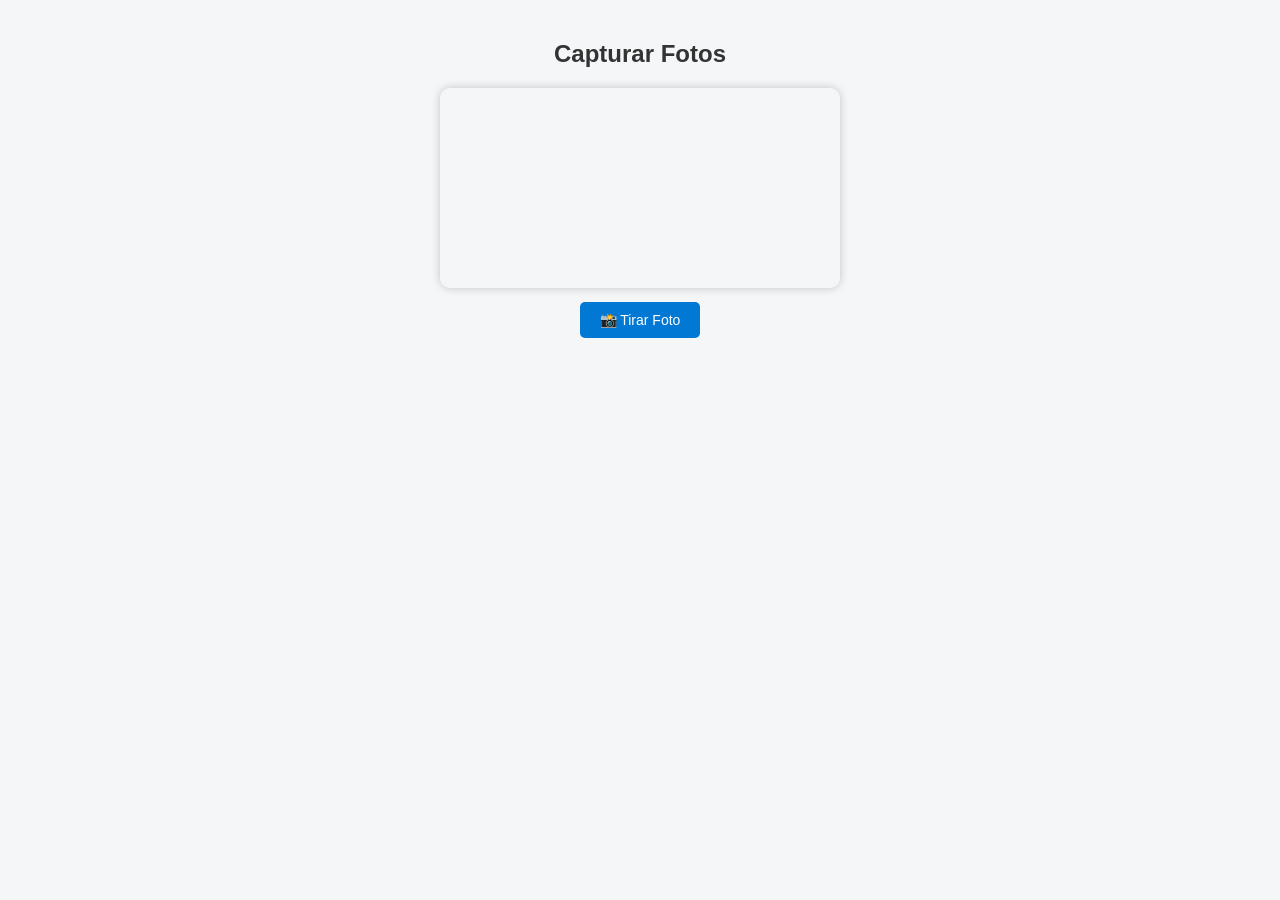
==== foto.htm @ f2fd0f17 "Add files via upload" ====
<!DOCTYPE html>
<html lang="pt-BR">
<head>
  <meta charset="UTF-8">
  <title>Captura de Fotos</title>
  <style>
    body {
      font-family: Arial, sans-serif;
      background-color: #f4f6f8;
      margin: 0;
      padding: 20px;
      text-align: center;
    }

    h2 {
      color: #333;
    }

    video {
      width: 100%;
      max-width: 400px;
      border-radius: 10px;
      box-shadow: 0 0 10px rgba(0,0,0,0.2);
    }

    button {
      background-color: #0078D4;
      color: white;
      border: none;
      padding: 10px 20px;
      margin: 10px 5px;
      border-radius: 5px;
      cursor: pointer;
      font-size: 14px;
    }

    button:hover {
      background-color: #005a9e;
    }

    .foto-container {
      display: flex;
      flex-wrap: wrap;
      justify-content: center;
      margin-top: 20px;
    }

    .foto-item {
      background-color: white;
      border-radius: 10px;
      box-shadow: 0 0 8px rgba(0,0,0,0.1);
      margin: 10px;
      padding: 10px;
      width: 200px;
    }

    .foto-item img {
      width: 100%;
      border-radius: 5px;
    }

    .foto-item button {
      width: 45%;
      margin: 5px 2%;
    }
  </style>
</head>
<body>
  <h2>Capturar Fotos</h2>
  <video id="video" autoplay></video>
  <br>
  <button onclick="tirarFoto()">📸 Tirar Foto</button>

  <div id="fotos" class="foto-container"></div>

  <script>
    const video = document.getElementById('video');
    const fotosContainer = document.getElementById('fotos');

    navigator.mediaDevices.getUserMedia({ video: true })
      .then(stream => {
        video.srcObject = stream;
      })
      .catch(err => {
        alert("Erro ao acessar a câmera: " + err);
      });

    function tirarFoto() {
      const canvas = document.createElement('canvas');
      canvas.width = video.videoWidth;
      canvas.height = video.videoHeight;
      const context = canvas.getContext('2d');
      context.drawImage(video, 0, 0, canvas.width, canvas.height);

      const img = document.createElement('img');
      img.src = canvas.toDataURL('image/png');

      const salvarBtn = document.createElement('button');
      salvarBtn.textContent = '💾 Salvar';
      salvarBtn.onclick = () => {
        const link = document.createElement('a');
        link.href = img.src;
        link.download = `foto_${Date.now()}.png`;
        link.click();
      };

      const excluirBtn = document.createElement('button');
      excluirBtn.textContent = '🗑️ Excluir';
      excluirBtn.onclick = () => {
        fotosContainer.removeChild(fotoItem);
      };

      const fotoItem = document.createElement('div');
      fotoItem.className = 'foto-item';
      fotoItem.appendChild(img);
      fotoItem.appendChild(salvarBtn);
      fotoItem.appendChild(excluirBtn);

      fotosContainer.appendChild(fotoItem);
    }
  </script>
</body>
</html>
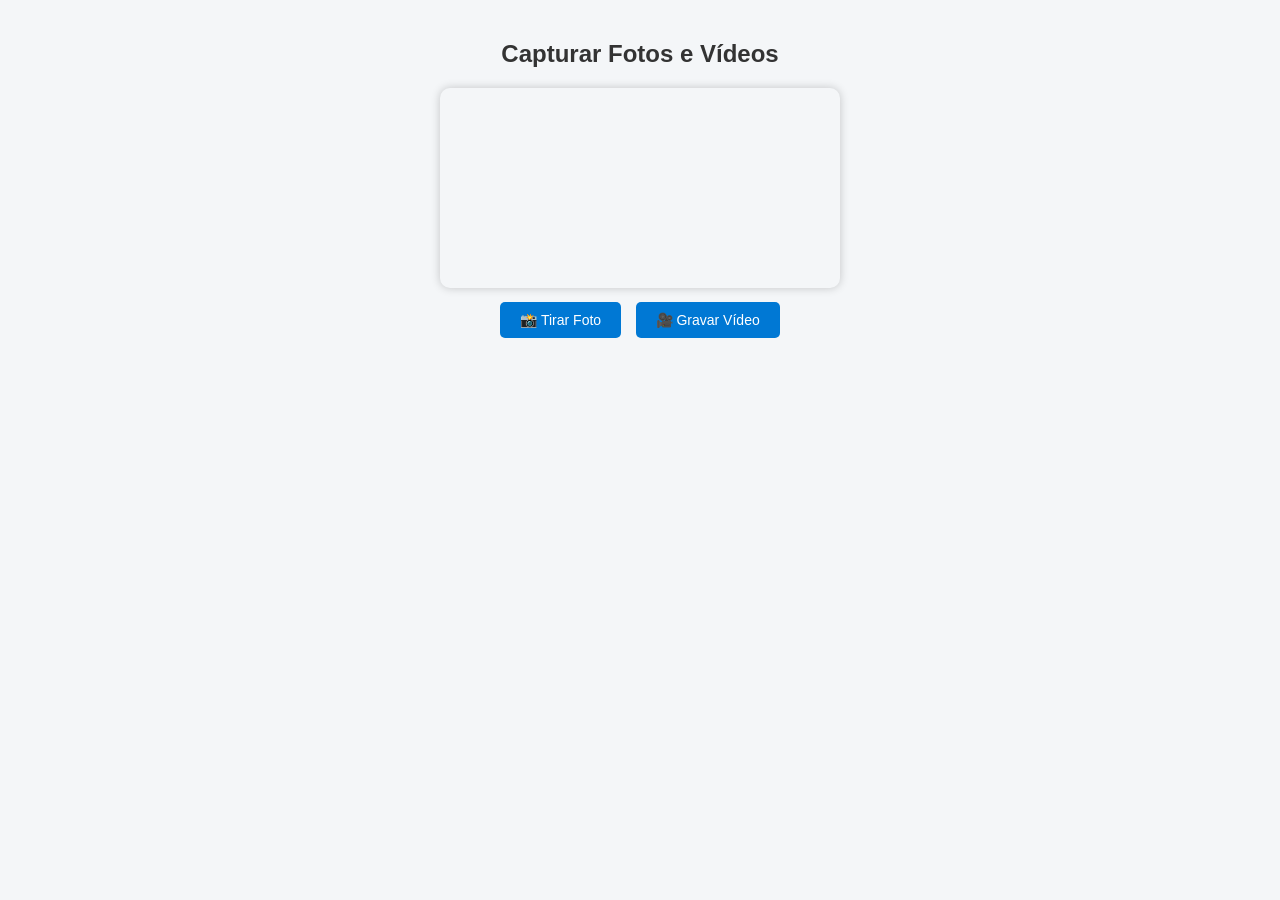
==== commit 4c2e2722: "Update foto.htm" ====
--- a/foto.htm
+++ b/foto.htm
@@ -2,7 +2,7 @@
 <html lang="pt-BR">
 <head>
   <meta charset="UTF-8">
-  <title>Captura de Fotos</title>
+  <title>Captura de Fotos e Vídeos</title>
   <style>
     body {
       font-family: Arial, sans-serif;
@@ -11,18 +11,15 @@
       padding: 20px;
       text-align: center;
     }
-
     h2 {
       color: #333;
     }
-
     video {
       width: 100%;
       max-width: 400px;
       border-radius: 10px;
       box-shadow: 0 0 10px rgba(0,0,0,0.2);
     }
-
     button {
       background-color: #0078D4;
       color: white;
@@ -32,20 +29,18 @@
       border-radius: 5px;
       cursor: pointer;
       font-size: 14px;
+      transition: background 0.2s;
     }
-
     button:hover {
       background-color: #005a9e;
     }
-
-    .foto-container {
+    .media-container {
       display: flex;
       flex-wrap: wrap;
       justify-content: center;
       margin-top: 20px;
     }
-
-    .foto-item {
+    .media-item {
       background-color: white;
       border-radius: 10px;
       box-shadow: 0 0 8px rgba(0,0,0,0.1);
@@ -53,38 +48,44 @@
       padding: 10px;
       width: 200px;
     }
-
-    .foto-item img {
+    .media-item img, .media-item video {
       width: 100%;
       border-radius: 5px;
     }
-
-    .foto-item button {
+    .media-item button {
       width: 45%;
       margin: 5px 2%;
     }
   </style>
 </head>
 <body>
-  <h2>Capturar Fotos</h2>
-  <video id="video" autoplay></video>
+  <h2>Capturar Fotos e Vídeos</h2>
+  <video id="video" autoplay muted></video>
   <br>
   <button onclick="tirarFoto()">📸 Tirar Foto</button>
+  <button id="btnGravar" onclick="alternarGravacao()">🎥 Gravar Vídeo</button>
 
-  <div id="fotos" class="foto-container"></div>
+  <div id="midias" class="media-container"></div>
 
   <script>
     const video = document.getElementById('video');
-    const fotosContainer = document.getElementById('fotos');
+    const midiasContainer = document.getElementById('midias');
+    const btnGravar = document.getElementById('btnGravar');
+    let mediaRecorder;
+    let gravando = false;
+    let chunks = [];
 
-    navigator.mediaDevices.getUserMedia({ video: true })
+    // Ativa a câmera e microfone
+    navigator.mediaDevices.getUserMedia({ video: true, audio: true })
       .then(stream => {
         video.srcObject = stream;
+        window.streamAtual = stream;
       })
       .catch(err => {
         alert("Erro ao acessar a câmera: " + err);
       });
 
+    // Foto
     function tirarFoto() {
       const canvas = document.createElement('canvas');
       canvas.width = video.videoWidth;
@@ -107,16 +108,69 @@
       const excluirBtn = document.createElement('button');
       excluirBtn.textContent = '🗑️ Excluir';
       excluirBtn.onclick = () => {
-        fotosContainer.removeChild(fotoItem);
+        midiasContainer.removeChild(mediaItem);
       };
 
-      const fotoItem = document.createElement('div');
-      fotoItem.className = 'foto-item';
-      fotoItem.appendChild(img);
-      fotoItem.appendChild(salvarBtn);
-      fotoItem.appendChild(excluirBtn);
+      const mediaItem = document.createElement('div');
+      mediaItem.className = 'media-item';
+      mediaItem.appendChild(img);
+      mediaItem.appendChild(salvarBtn);
+      mediaItem.appendChild(excluirBtn);
 
-      fotosContainer.appendChild(fotoItem);
+      midiasContainer.appendChild(mediaItem);
+    }
+
+    // Vídeo
+    function alternarGravacao() {
+      if (!gravando) {
+        chunks = [];
+        mediaRecorder = new MediaRecorder(window.streamAtual);
+        mediaRecorder.ondataavailable = e => {
+          if (e.data.size > 0) chunks.push(e.data);
+        };
+        mediaRecorder.onstop = salvarVideo;
+        mediaRecorder.start();
+        gravando = true;
+        btnGravar.textContent = "⏹️ Parar Gravação";
+        btnGravar.style.backgroundColor = "#d40000";
+      } else {
+        mediaRecorder.stop();
+        gravando = false;
+        btnGravar.textContent = "🎥 Gravar Vídeo";
+        btnGravar.style.backgroundColor = "#0078D4";
+      }
+    }
+
+    function salvarVideo() {
+      const blob = new Blob(chunks, { type: 'video/webm' });
+      const url = URL.createObjectURL(blob);
+
+      const videoEl = document.createElement('video');
+      videoEl.src = url;
+      videoEl.controls = true;
+
+      const salvarBtn = document.createElement('button');
+      salvarBtn.textContent = '💾 Salvar';
+      salvarBtn.onclick = () => {
+        const link = document.createElement('a');
+        link.href = url;
+        link.download = `video_${Date.now()}.webm`;
+        link.click();
+      };
+
+      const excluirBtn = document.createElement('button');
+      excluirBtn.textContent = '🗑️ Excluir';
+      excluirBtn.onclick = () => {
+        midiasContainer.removeChild(mediaItem);
+      };
+
+      const mediaItem = document.createElement('div');
+      mediaItem.className = 'media-item';
+      mediaItem.appendChild(videoEl);
+      mediaItem.appendChild(salvarBtn);
+      mediaItem.appendChild(excluirBtn);
+
+      midiasContainer.appendChild(mediaItem);
     }
   </script>
 </body>
